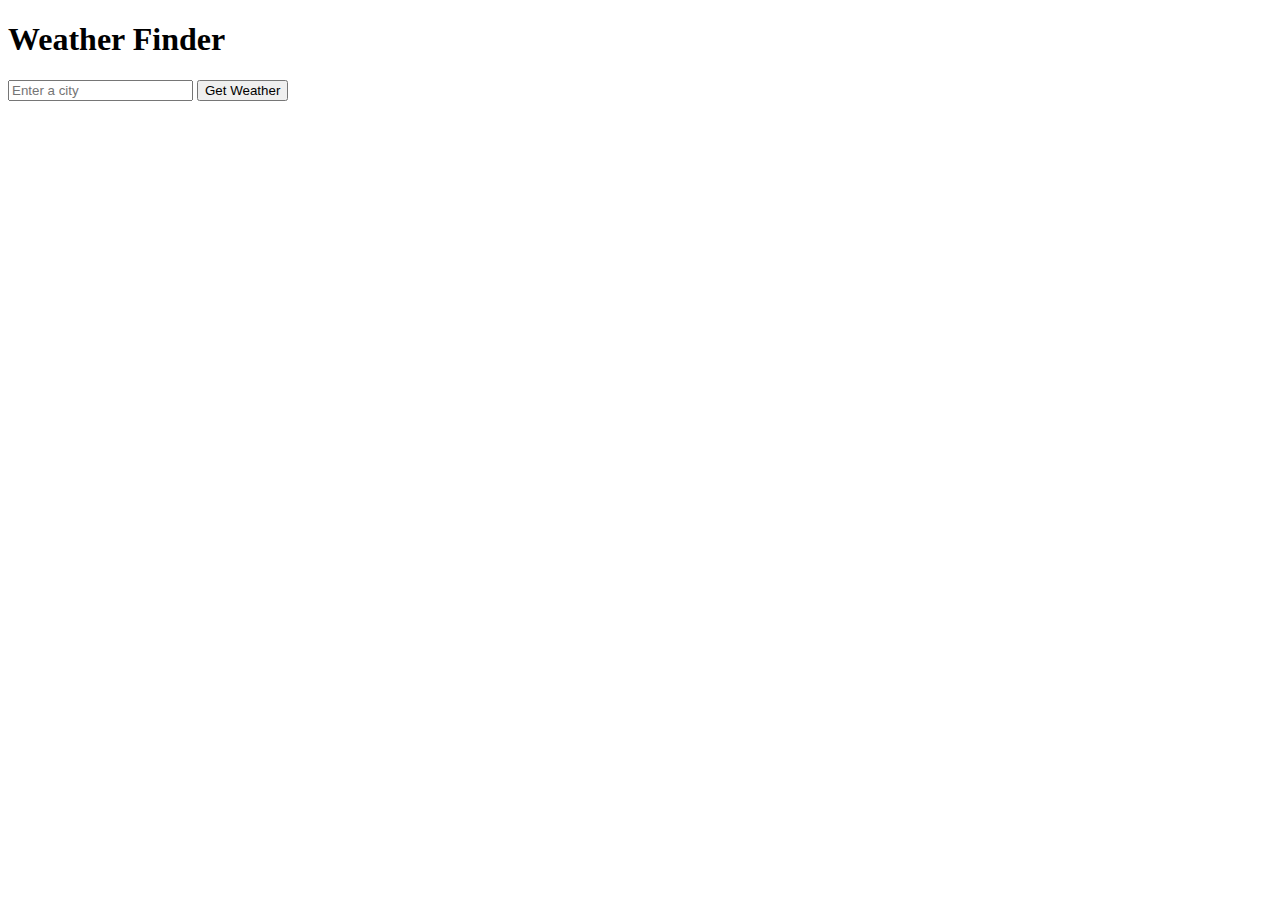
==== weather.html @ de064848 "7/11 9:04" ====
<!DOCTYPE html>
<html lang="en">
<head>
<meta charset="UTF-8">
<meta http-equiv="X-UA-Compatible" content="IE=edge">
<meta name="viewport" content="width=device-width, initial-scale=1.0">
<title>Weather Application</title>
<link rel="stylesheet" href="css.css">
</head>
<body>
<div id="weather-container">
<h1>Weather Finder</h1>
<input type="text" id="cityInput" placeholder="Enter a city">
<button id="btn">Get Weather</button>
<div id="weather-info"></div>
</div>
<script src="app.js"></script>
</body>
</html>
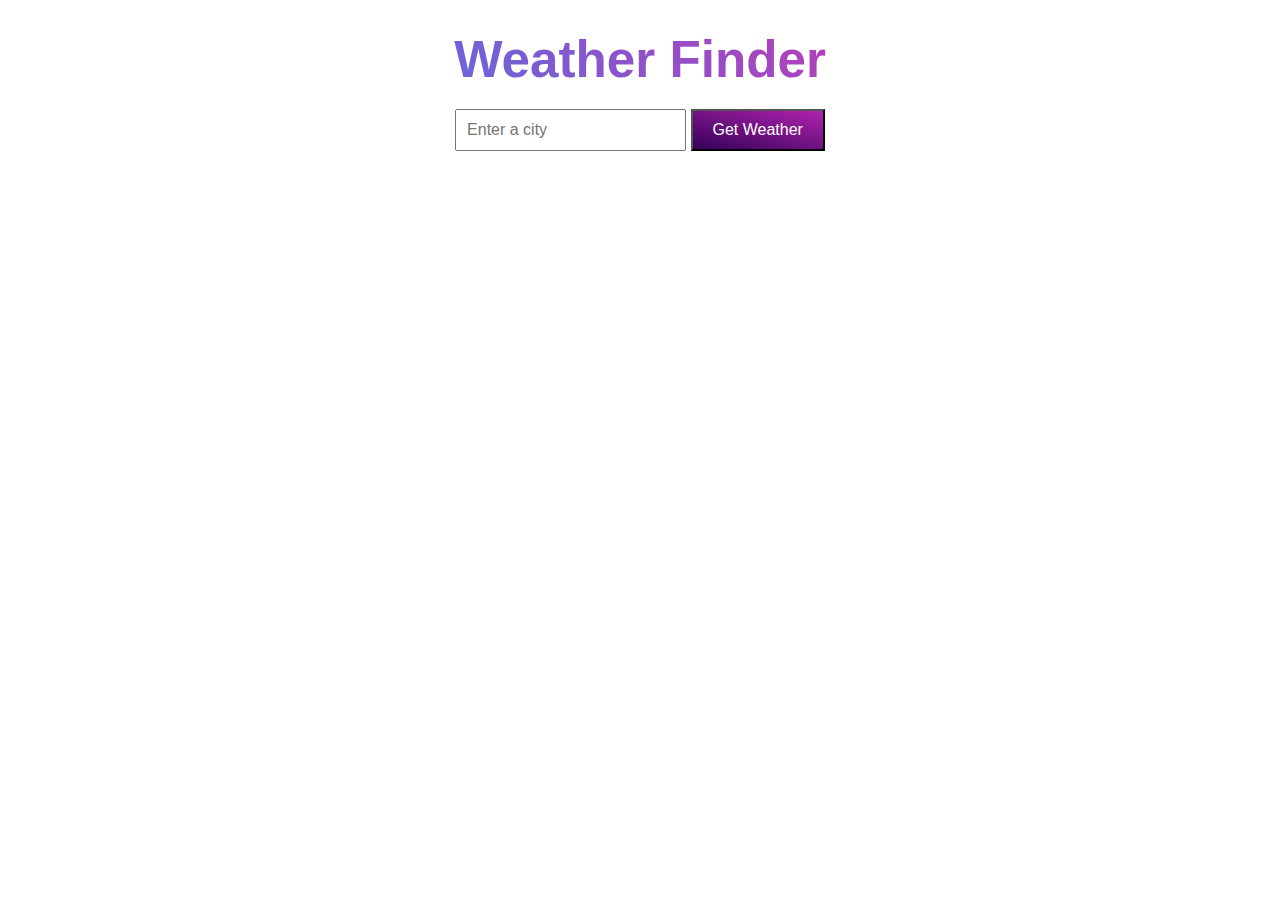
==== commit cc071831: "9:05" ====
--- a/weather.html
+++ b/weather.html
@@ -5,7 +5,7 @@
 <meta http-equiv="X-UA-Compatible" content="IE=edge">
 <meta name="viewport" content="width=device-width, initial-scale=1.0">
 <title>Weather Application</title>
-<link rel="stylesheet" href="css.css">
+<link rel="stylesheet" href="cs.css">
 </head>
 <body>
 <div id="weather-container">
--- a/cs.css
+++ b/cs.css
@@ -0,0 +1,44 @@
+body {
+    font-family: Helvetica, sans-serif, sans-serif;
+    }
+    header {
+    text-align: center;
+    margin-top: 50px;
+    }
+    #cityInput {
+    padding: 10px;
+    font-size: 16px;
+    }
+    button {
+    padding: 10px 20px;
+    font-size: 16px;
+    background: linear-gradient(15deg, #350158, #af23ae);
+    color: #ffffff;
+    font-size: 1rem;
+    cursor: pointer;
+    transition: background-color 0.3s;
+    }
+    #weather-container {
+    margin-top: 30px;
+    text-align: center;
+    }
+    #weather-container h1 {
+    font-size: 3.2em;
+    font-weight: bold;
+    background: linear-gradient(45deg, #1e90ff, #ff1493);
+    -webkit-background-clip: text;
+    -webkit-text-fill-color: transparent;
+    background-clip: text;
+    text-align: center;
+    margin: 20px 0;
+    }
+    #weather-container p {
+    font-size: 1.2em;
+    font-weight: bold;
+    background: linear-gradient(45deg, #160817, #8b0285);
+    -webkit-background-clip: text;
+    -webkit-text-fill-color: transparent;
+    background-clip: text;
+    margin: 20px 0; 
+    }
+    